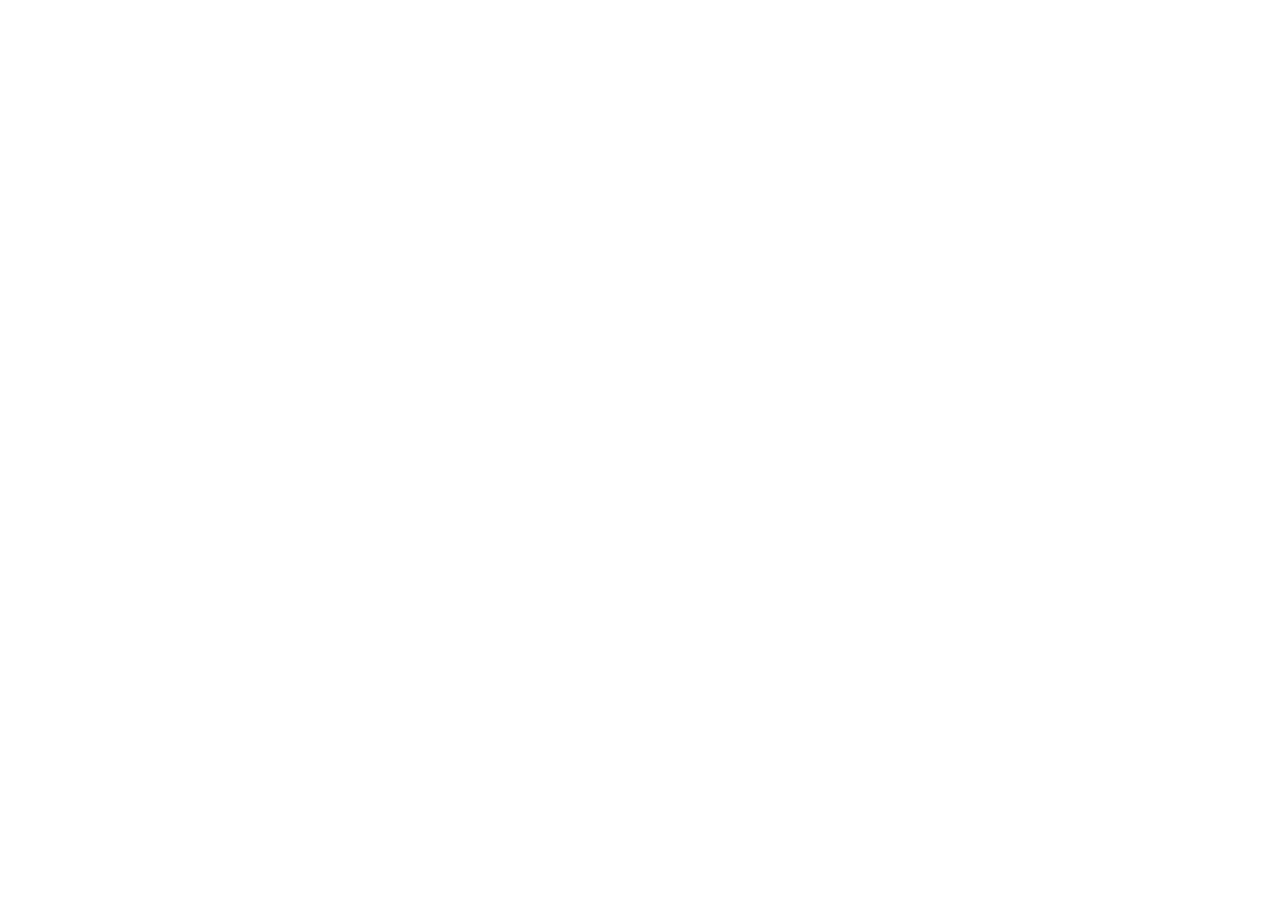
==== index2.html @ e318b269 "pievienoju indexus un css failus" ====
<!DOCTYPE html>
<html lang="en">
<head>
    <meta charset="UTF-8">
    <meta name="viewport" content="width=device-width, initial-scale=1.0">
    <link rel="stylesheet" type="text/css" href="css2.css">
    <title>Document</title>
</head>
<body>
    
</body>
</html>
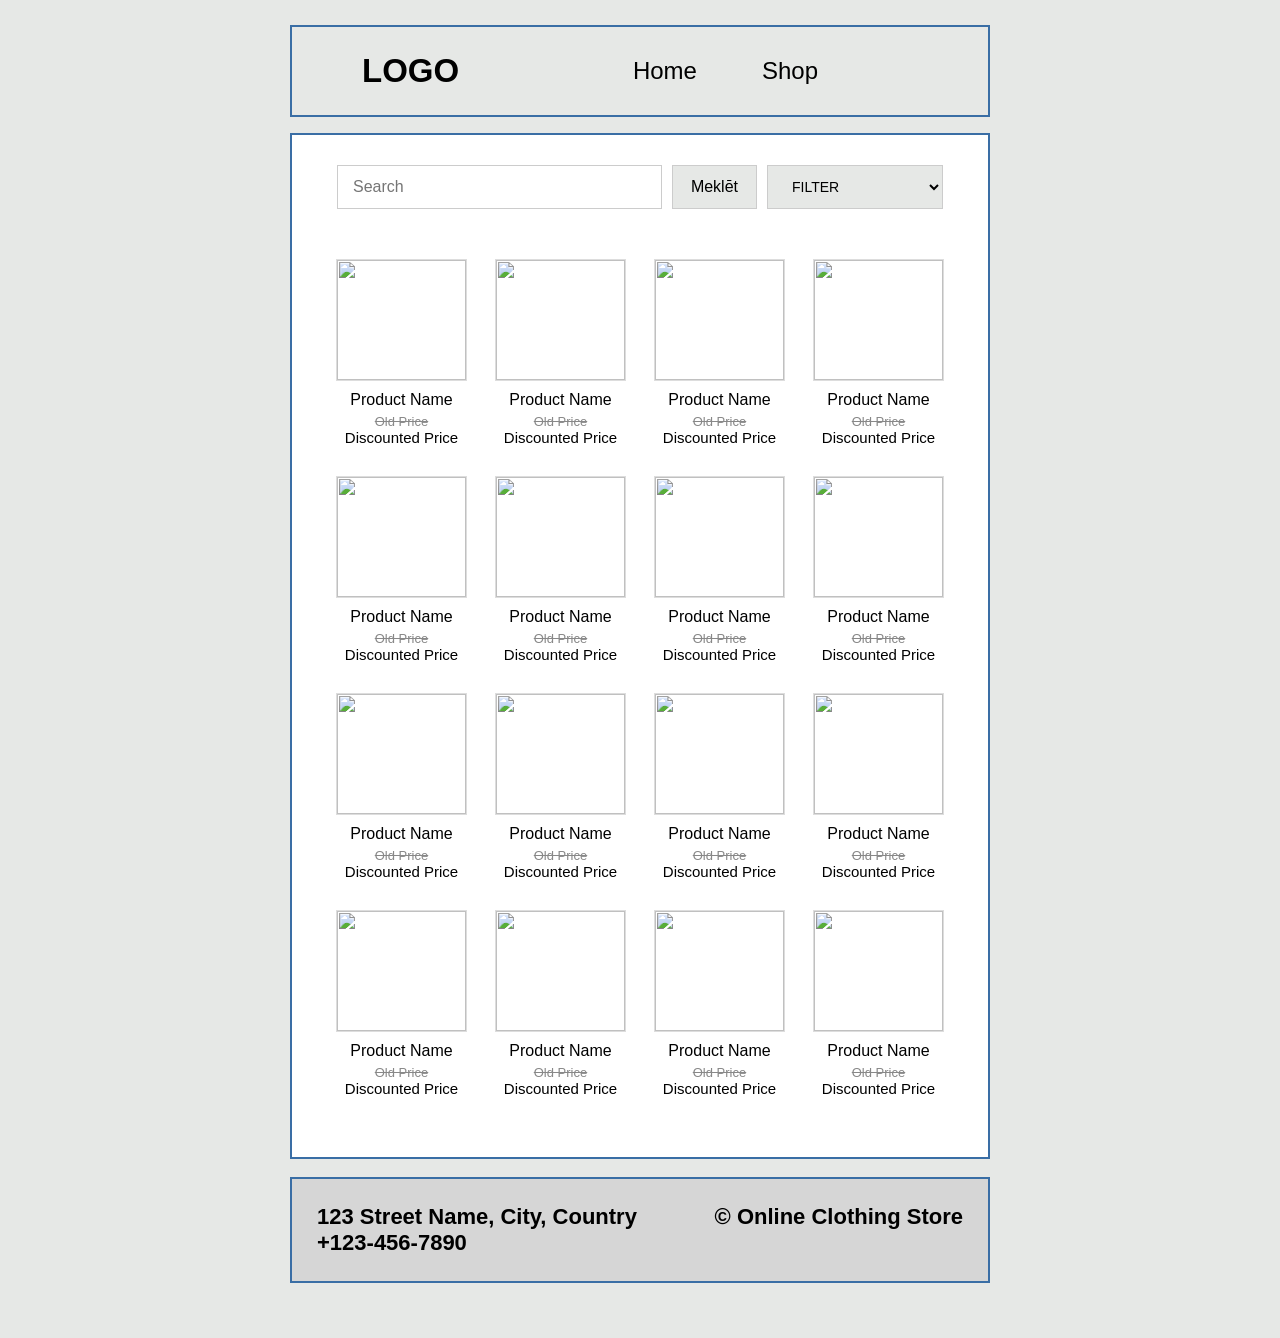
==== commit 64384ec9: "izlaboju visu" ====
--- a/index2.html
+++ b/index2.html
@@ -3,10 +3,182 @@
 <head>
     <meta charset="UTF-8">
     <meta name="viewport" content="width=device-width, initial-scale=1.0">
-    <link rel="stylesheet" type="text/css" href="css2.css">
-    <title>Document</title>
+    <link rel="stylesheet" href="css2.css">
+    <title>Shop - Online Clothing Store</title>
 </head>
 <body>
-    
+    <header>
+        <div class="head">
+            <h1>LOGO</h1>
+            <div class="p">
+                <a href="index.html" id="herewego">Home</a>
+                <a href="index2.html" id="herewego">Shop</a>
+            </div>    
+        </div>
+    </header>
+
+    <main>
+        <section id="shop-section">
+            <div class="meklet">
+                <input type="text" placeholder="Search">
+                <button class="searchhhh">Meklēt</button>
+                <div class="filtrs">
+                    <select>
+                        <option>FILTER</option>
+                        <option>Price: Low to High</option>
+                        <option>Price: High to Low</option>
+                        <option>Newest</option>
+                        <option>On Sale</option>
+                    </select>
+                </div>
+            </div>
+
+            <div class="products-grid">
+                <div class="produkts">
+                    <img src="https://freesvg.org/img/Placeholder.png" alt="">
+                    <p class="name">Product Name</p>
+                    <div class="prices">
+                        <p class="wrong">Old Price</p>
+                        <p class="right">Discounted Price</p>
+                    </div>
+                </div>
+                <div class="produkts">
+                    <img src="https://freesvg.org/img/Placeholder.png" alt="">
+                    <p class="name">Product Name</p>
+                    <div class="prices">
+                        <p class="wrong">Old Price</p>
+                        <p class="right">Discounted Price</p>
+                    </div>
+                </div>
+                <div class="produkts">
+                    <img src="https://freesvg.org/img/Placeholder.png" alt="">
+                    <p class="name">Product Name</p>
+                    <div class="prices">
+                        <p class="wrong">Old Price</p>
+                        <p class="right">Discounted Price</p>
+                    </div>
+                </div>
+                <div class="produkts">
+                    <img src="https://freesvg.org/img/Placeholder.png" alt="">
+                    <p class="name">Product Name</p>
+                    <div class="prices">
+                        <p class="wrong">Old Price</p>
+                        <p class="right">Discounted Price</p>
+                    </div>
+                </div>
+
+                <div class="produkts">
+                    <img src="https://freesvg.org/img/Placeholder.png" alt="">
+                    <p class="name">Product Name</p>
+                    <div class="prices">
+                        <p class="wrong">Old Price</p>
+                        <p class="right">Discounted Price</p>
+                    </div>
+                </div>
+                <div class="produkts">
+                    <img src="https://freesvg.org/img/Placeholder.png" alt="">
+                    <p class="name">Product Name</p>
+                    <div class="prices">
+                        <p class="wrong">Old Price</p>
+                        <p class="right">Discounted Price</p>
+                    </div>
+                </div>
+                <div class="produkts">
+                    <img src="https://freesvg.org/img/Placeholder.png" alt="">
+                    <p class="name">Product Name</p>
+                    <div class="prices">
+                        <p class="wrong">Old Price</p>
+                        <p class="right">Discounted Price</p>
+                    </div>
+                </div>
+                <div class="produkts">
+                    <img src="https://freesvg.org/img/Placeholder.png" alt="">
+                    <p class="name">Product Name</p>
+                    <div class="prices">
+                        <p class="wrong">Old Price</p>
+                        <p class="right">Discounted Price</p>
+                    </div>
+                </div>
+
+                <div class="produkts">
+                    <img src="https://freesvg.org/img/Placeholder.png" alt="">
+                    <p class="name">Product Name</p>
+                    <div class="prices">
+                        <p class="wrong">Old Price</p>
+                        <p class="right">Discounted Price</p>
+                    </div>
+                </div>
+                <div class="produkts">
+                    <img src="https://freesvg.org/img/Placeholder.png" alt="">
+                    <p class="name">Product Name</p>
+                    <div class="prices">
+                        <p class="wrong">Old Price</p>
+                        <p class="right">Discounted Price</p>
+                    </div>
+                </div>
+                <div class="produkts">
+                    <img src="https://freesvg.org/img/Placeholder.png" alt="">
+                    <p class="name">Product Name</p>
+                    <div class="prices">
+                        <p class="wrong">Old Price</p>
+                        <p class="right">Discounted Price</p>
+                    </div>
+                </div>
+                <div class="produkts">
+                    <img src="https://freesvg.org/img/Placeholder.png" alt="">
+                    <p class="name">Product Name</p>
+                    <div class="prices">
+                        <p class="wrong">Old Price</p>
+                        <p class="right">Discounted Price</p>
+                    </div>
+                </div>
+
+                <div class="produkts">
+                    <img src="https://freesvg.org/img/Placeholder.png" alt="">
+                    <p class="name">Product Name</p>
+                    <div class="prices">
+                        <p class="wrong">Old Price</p>
+                        <p class="right">Discounted Price</p>
+                    </div>
+                </div>
+                <div class="produkts">
+                    <img src="https://freesvg.org/img/Placeholder.png" alt="">
+                    <p class="name">Product Name</p>
+                    <div class="prices">
+                        <p class="wrong">Old Price</p>
+                        <p class="right">Discounted Price</p>
+                    </div>
+                </div>
+                <div class="produkts">
+                    <img src="https://freesvg.org/img/Placeholder.png" alt="">
+                    <p class="name">Product Name</p>
+                    <div class="prices">
+                        <p class="wrong">Old Price</p>
+                        <p class="right">Discounted Price</p>
+                    </div>
+                </div>
+                <div class="produkts">
+                    <img src="https://freesvg.org/img/Placeholder.png" alt="">
+                    <p class="name">Product Name</p>
+                    <div class="prices">
+                        <p class="wrong">Old Price</p>
+                        <p class="right">Discounted Price</p>
+                    </div>
+                </div>
+            </div>
+        </section>
+    </main>
+
+    <footer>
+        <section class="footertwo">
+            <div>
+                <h2>123 Street Name, City, Country</h2>
+                <h2>+123-456-7890</h2>
+            </div>
+            <div id="ong">
+                <h2>© Online Clothing Store</h2>
+            </div>
+        </section>
+    </footer>
 </body>
-</html>+</html>
--- a/css2.css
+++ b/css2.css
@@ -0,0 +1,157 @@
+* {
+    margin: 0;
+    font-family: Verdana, Geneva, Tahoma, sans-serif;
+}
+
+body {
+    background-color: #E6E8E6;
+}
+
+.head {
+    background-color: #E6E8E6;
+    margin: 25px;
+    margin-right: 290px;
+    margin-left: 290px;
+    padding: 25px;
+    display: flex;
+    justify-content: space-between;
+    border: 2px solid #3A6EA5;
+    margin-bottom: 16px;
+}
+
+.head h1 {
+    margin-left: 45px;
+    font-size: 33px;
+}
+
+#herewego {
+    text-decoration: none;
+    color: black;
+    transition: 0.2s;
+}
+#herewego:hover {
+    text-decoration: underline;
+    font-size: 30px;
+    transition: 0.2s;
+}
+
+.head .p {
+    display: flex;
+    align-items: center;
+    padding-right: 145px;
+    font-size: 24px;
+    gap: 65px;
+}
+
+#shop-section {
+    background-color: #ffffff;
+    border: 2px solid #3A6EA5;
+    margin-right: 290px;
+    margin-left: 290px;
+    padding: 25px;
+    padding-top: 30px;
+    padding-bottom: 40px;
+}
+
+.meklet {
+    display: flex;
+    align-items: center;
+    gap: 10px;
+    margin-bottom: 30px;
+    padding-left: 20px;
+    padding-right: 20px;
+}
+
+.meklet input {
+    flex: 1;
+    max-width: 500px;
+    padding: 12px 15px;
+    font-size: 16px;
+    border: 1px solid #ccc;
+}
+
+.meklet .searchhhh {
+    padding: 12px 18px;
+    background-color: #E6E8E6;
+    border: 1px solid #ccc;
+    font-size: 16px;
+    cursor: pointer;
+}
+
+.filtrs {
+    margin-left: auto;
+}
+
+.filtrs select {
+    padding: 12px 20px;
+    font-size: 14px;
+    border: 1px solid #ccc;
+    background-color: #E6E8E6;
+    cursor: pointer;
+}
+
+.products-grid {
+    display: grid;
+    grid-template-columns: repeat(4, 1fr); /*Viņš sadala cik kolonnās (4) un katra kolonnā viņš sadala 4 lodziņas un to atkartot 4 reizes.*/
+    gap: 30px;
+    padding: 20px;
+}
+
+.produkts {
+    display: flex;
+    flex-direction: column;
+    align-items: center;
+}
+
+.produkts img {
+    width: 100%;
+    height: 120px;
+    object-fit: cover;
+    border: 1px solid #ddd;
+}
+
+.produkts .name {
+    padding-top: 10px;
+    padding-bottom: 5px;
+    font-size: 16px;
+    text-align: center;
+}
+
+.prices {
+    display: flex;
+    flex-direction: column;
+    align-items: center;
+}
+
+.prices .wrong {
+    font-size: 13px;
+    color: #888;
+    text-decoration: line-through;
+}
+
+.prices .right {
+    font-size: 15px;
+    color: #000;
+}
+
+.footertwo {
+    background-color: #d6d6d6;
+    border: 2px solid #3A6EA5;
+    margin-top: 18px;
+    margin-right: 290px;
+    margin-left: 290px;
+    padding: 25px;
+    display: flex;
+    flex-direction: row;
+    justify-content: space-between;
+    align-items: flex-start;
+}
+
+footer h2 {
+    font-size: 22px;
+    color: black;
+}
+
+footer {
+    margin-bottom: 55px;
+}
